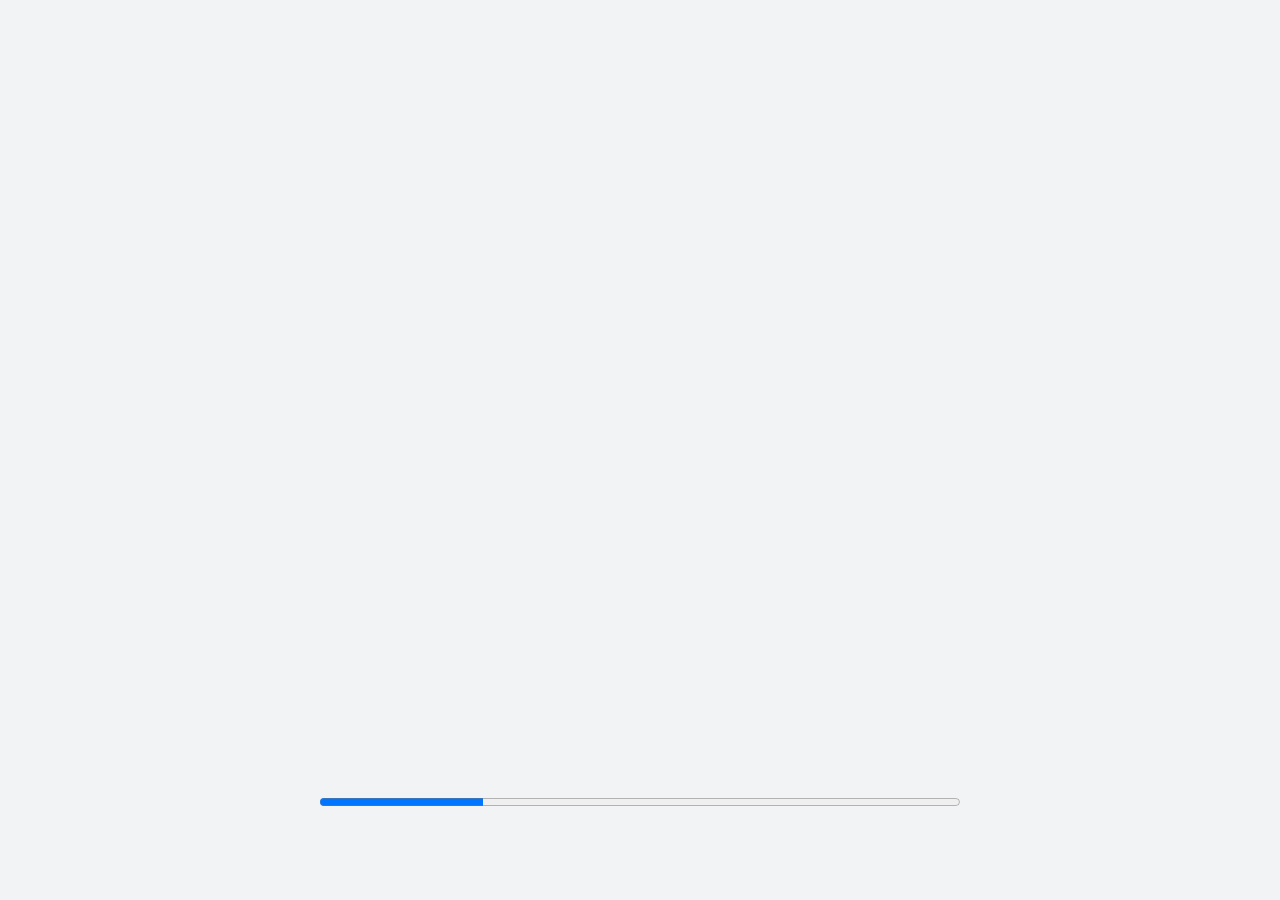
==== games/ball-aim-trainer/web/index.html @ 004c0712 "Upgrade FPS aim trainer" ====
<!DOCTYPE html>
<html lang="en">
	<head>
		<meta charset="utf-8">
		<meta name="viewport" content="width=device-width, user-scalable=no, initial-scale=1.0">
		<title>第一人称射击训练场</title>
		<style>
html, body, #canvas {
	margin: 0;
	padding: 0;
	border: 0;
}

body {
	color: white;
	background-color: black;
	overflow: hidden;
	touch-action: none;
}

#canvas {
	display: block;
}

#canvas:focus {
	outline: none;
}

#status, #status-splash, #status-progress {
	position: absolute;
	left: 0;
	right: 0;
}

#status, #status-splash {
	top: 0;
	bottom: 0;
}

#status {
	background-color: #f1f3f5;
	display: flex;
	flex-direction: column;
	justify-content: center;
	align-items: center;
	visibility: hidden;
}

#status-splash {
	max-height: 100%;
	max-width: 100%;
	margin: auto;
}

#status-splash.show-image--false {
	display: none;
}

#status-splash.fullsize--true {
	height: 100%;
	width: 100%;
	object-fit: contain;
}

#status-splash.use-filter--false {
	image-rendering: pixelated;
}

#status-progress, #status-notice {
	display: none;
}

#status-progress {
	bottom: 10%;
	width: 50%;
	margin: 0 auto;
}

#status-notice {
	background-color: #5b3943;
	border-radius: 0.5rem;
	border: 1px solid #9b3943;
	color: #e0e0e0;
	font-family: 'Noto Sans', 'Droid Sans', Arial, sans-serif;
	line-height: 1.3;
	margin: 0 2rem;
	overflow: hidden;
	padding: 1rem;
	text-align: center;
	z-index: 1;
}
		</style>
		<link id="-gd-engine-icon" rel="icon" type="image/png" href="index.icon.png" />
<link rel="apple-touch-icon" href="index.apple-touch-icon.png"/>

	</head>
	<body>
		<canvas id="canvas">
			Your browser does not support the canvas tag.
		</canvas>

		<noscript>
			Your browser does not support JavaScript.
		</noscript>

		<div id="status">
			<img id="status-splash" class="show-image--false fullsize--true use-filter--true" src="index.png" alt="">
			<progress id="status-progress"></progress>
			<div id="status-notice"></div>
		</div>

		<script src="index.js"></script>
		<script>
const GODOT_CONFIG = {"args":[],"canvasResizePolicy":2,"emscriptenPoolSize":8,"ensureCrossOriginIsolationHeaders":true,"executable":"index","experimentalVK":false,"fileSizes":{"index.pck":13504672,"index.wasm":39514754},"focusCanvas":true,"gdextensionLibs":[],"godotPoolSize":4};
const GODOT_THREADS_ENABLED = false;
const engine = new Engine(GODOT_CONFIG);

(function () {
	const statusOverlay = document.getElementById('status');
	const statusProgress = document.getElementById('status-progress');
	const statusNotice = document.getElementById('status-notice');

	let initializing = true;
	let statusMode = '';

	function setStatusMode(mode) {
		if (statusMode === mode || !initializing) {
			return;
		}
		if (mode === 'hidden') {
			statusOverlay.remove();
			initializing = false;
			return;
		}
		statusOverlay.style.visibility = 'visible';
		statusProgress.style.display = mode === 'progress' ? 'block' : 'none';
		statusNotice.style.display = mode === 'notice' ? 'block' : 'none';
		statusMode = mode;
	}

	function setStatusNotice(text) {
		while (statusNotice.lastChild) {
			statusNotice.removeChild(statusNotice.lastChild);
		}
		const lines = text.split('\n');
		lines.forEach((line) => {
			statusNotice.appendChild(document.createTextNode(line));
			statusNotice.appendChild(document.createElement('br'));
		});
	}

	function displayFailureNotice(err) {
		console.error(err);
		if (err instanceof Error) {
			setStatusNotice(err.message);
		} else if (typeof err === 'string') {
			setStatusNotice(err);
		} else {
			setStatusNotice('An unknown error occurred.');
		}
		setStatusMode('notice');
		initializing = false;
	}

	const missing = Engine.getMissingFeatures({
		threads: GODOT_THREADS_ENABLED,
	});

	if (missing.length !== 0) {
		if (GODOT_CONFIG['serviceWorker'] && GODOT_CONFIG['ensureCrossOriginIsolationHeaders'] && 'serviceWorker' in navigator) {
			let serviceWorkerRegistrationPromise;
			try {
				serviceWorkerRegistrationPromise = navigator.serviceWorker.getRegistration();
			} catch (err) {
				serviceWorkerRegistrationPromise = Promise.reject(new Error('Service worker registration failed.'));
			}
			// There's a chance that installing the service worker would fix the issue
			Promise.race([
				serviceWorkerRegistrationPromise.then((registration) => {
					if (registration != null) {
						return Promise.reject(new Error('Service worker already exists.'));
					}
					return registration;
				}).then(() => engine.installServiceWorker()),
				// For some reason, `getRegistration()` can stall
				new Promise((resolve) => {
					setTimeout(() => resolve(), 2000);
				}),
			]).then(() => {
				// Reload if there was no error.
				window.location.reload();
			}).catch((err) => {
				console.error('Error while registering service worker:', err);
			});
		} else {
			// Display the message as usual
			const missingMsg = 'Error\nThe following features required to run Godot projects on the Web are missing:\n';
			displayFailureNotice(missingMsg + missing.join('\n'));
		}
	} else {
		setStatusMode('progress');
		engine.startGame({
			'onProgress': function (current, total) {
				if (current > 0 && total > 0) {
					statusProgress.value = current;
					statusProgress.max = total;
				} else {
					statusProgress.removeAttribute('value');
					statusProgress.removeAttribute('max');
				}
			},
		}).then(() => {
			setStatusMode('hidden');
		}, displayFailureNotice);
	}
}());
		</script>
	</body>
</html>
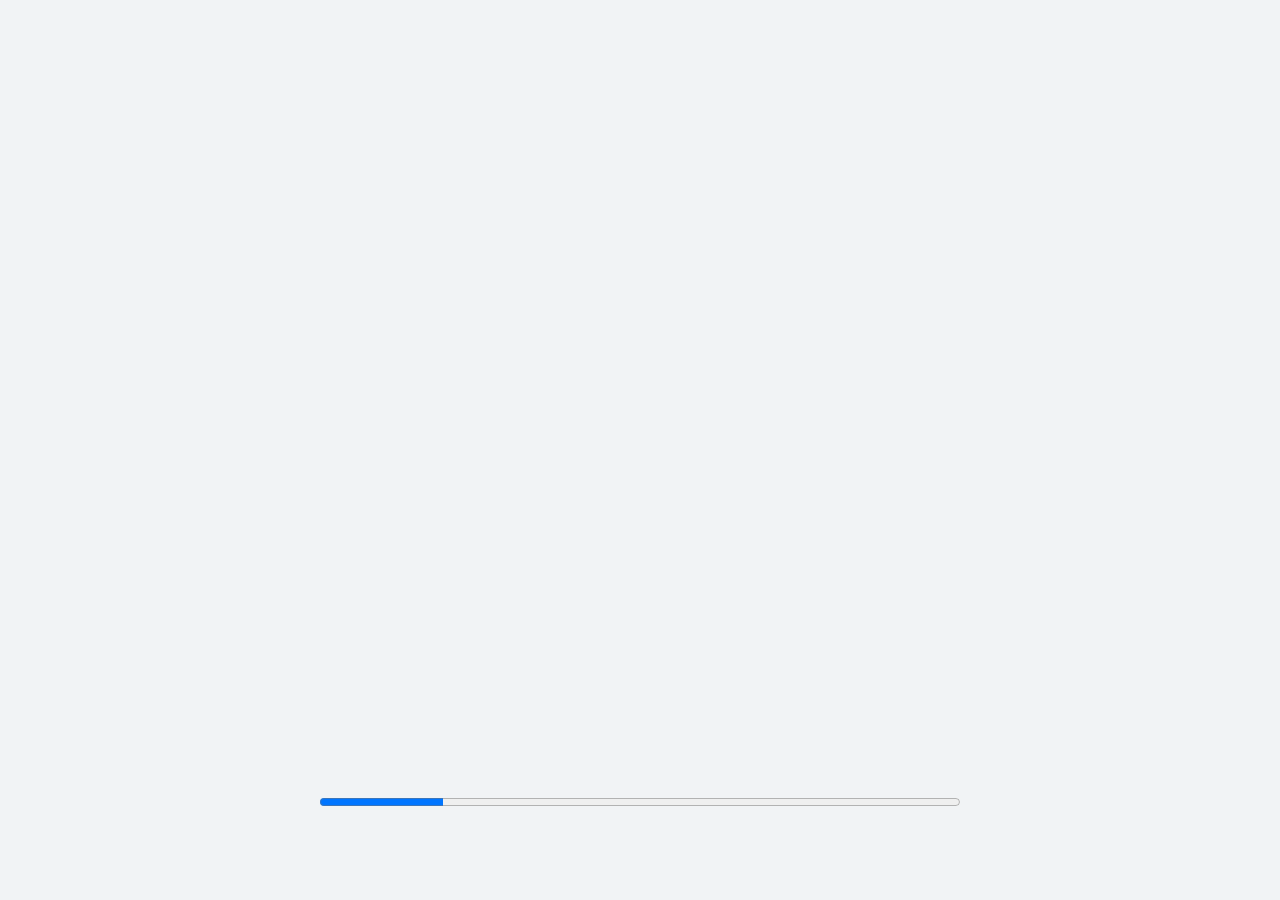
==== commit 36f25123: "Refresh FPS trainer visuals" ====
--- a/games/ball-aim-trainer/web/index.html
+++ b/games/ball-aim-trainer/web/index.html
@@ -111,7 +111,7 @@
 
 		<script src="index.js"></script>
 		<script>
-const GODOT_CONFIG = {"args":[],"canvasResizePolicy":2,"emscriptenPoolSize":8,"ensureCrossOriginIsolationHeaders":true,"executable":"index","experimentalVK":false,"fileSizes":{"index.pck":13504672,"index.wasm":39514754},"focusCanvas":true,"gdextensionLibs":[],"godotPoolSize":4};
+const GODOT_CONFIG = {"args":[],"canvasResizePolicy":2,"emscriptenPoolSize":8,"ensureCrossOriginIsolationHeaders":true,"executable":"index","experimentalVK":false,"fileSizes":{"index.pck":30527076,"index.wasm":39514754},"focusCanvas":true,"gdextensionLibs":[],"godotPoolSize":4};
 const GODOT_THREADS_ENABLED = false;
 const engine = new Engine(GODOT_CONFIG);
 
@@ -216,4 +216,4 @@
 }());
 		</script>
 	</body>
-</html>
+	</html>
